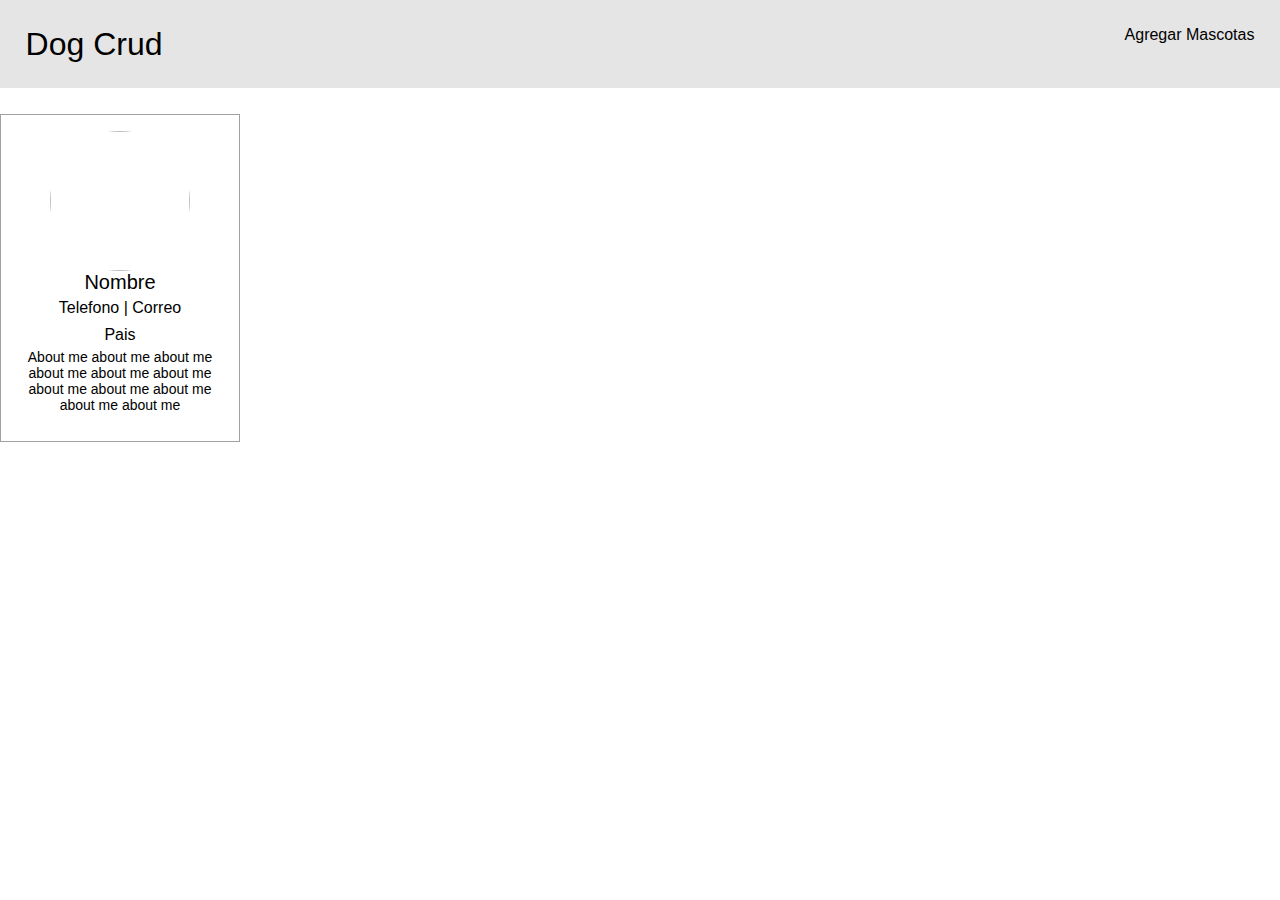
==== retodos.html @ 9f164688 "Terminar maqueta tarjetas dog" ====
<!DOCTYPE html>
<html lang="en">
<head>
    <link rel="stylesheet" href="css/styles.css">
    <meta charset="UTF-8">
    <meta name="viewport" content="width=device-width, initial-scale=1.0">
    <title>Dog CRUD</title>
</head>
<body>
    <header class="dog-nav">
        <span class="dog-nav__logo">Dog Crud</span>
        <span id="add_dog" class="dog-nav__add">Agregar Mascotas</span>
    </header>
    <main class="dog-main">
        <div class="dog-card">
            <img src="https://via.placeholder.com/140" alt="" class="dog-card__img">
            <h2 class="dog-card__name">Nombre</h2>
            <h3 class="contact">Telefono | Correo</h3>
            <h4 class="dog-card__country">Pais</h4>
            <p class="dog-card__about">About me about me about me about me about me about me about me about me about me about me about me</p>
        </div>
    </main>
</body>
</html>
---- css/styles.css ----
* {
    box-sizing: border-box;
}

*::before, *::after {
    box-sizing: inherit;
}

body {
    margin: 0;

}

.reto1{
    margin: 0 15%
}

.reto1 h1 {
    text-align:center;
}

.code-example {
    display: block;
    unicode-bidi: embed;
    font-family: monospace;
    white-space: pre;
    border:1px solid black;
}

.pregunta h2 {
    text-align: center;
}


/* dog crud */

@import url('https://fonts.googleapis.com/css2?family=Roboto&display=swap');

.dog-nav {
    width: 100%;
    display: flex;
    justify-content: space-between;
    font-family: 'Roboto', sans-serif;
    padding: 2%;
    background-color: #E5E5E5;
}

.dog-nav__logo {
    font-size: 2em;
}

.dog-main {
    padding: 2% 0;
    justify-content: center;
    width: 100%;
    display: grid;
    grid-template-columns: repeat(auto-fill , 240px);
    grid-template-rows: auto;
    gap: 20px 20px;
}

.dog-card {
    display: flex;
    height: 328px;
    border: 1px solid #a1a1a1;
    flex-direction: column;
    align-items:center;
    font-family: 'Roboto', sans-serif;
    padding: 1rem;
}

.dog-card__img {
    
    width: 140px;
    height: 140px;
    border-radius: 50%;
}

.dog-card h2 {
    font-size: 20px;
    margin: 0;
    font-weight: normal;

}

.dog-card h3, .dog-card h4  {
    font-size: 16px;
    margin: 0;
    font-weight: normal;
    margin: 0.3em 0;
}

.dog-card p {
    font-size: 14px;
    line-height: 16px;
    text-align: center;
    margin: 0;
}
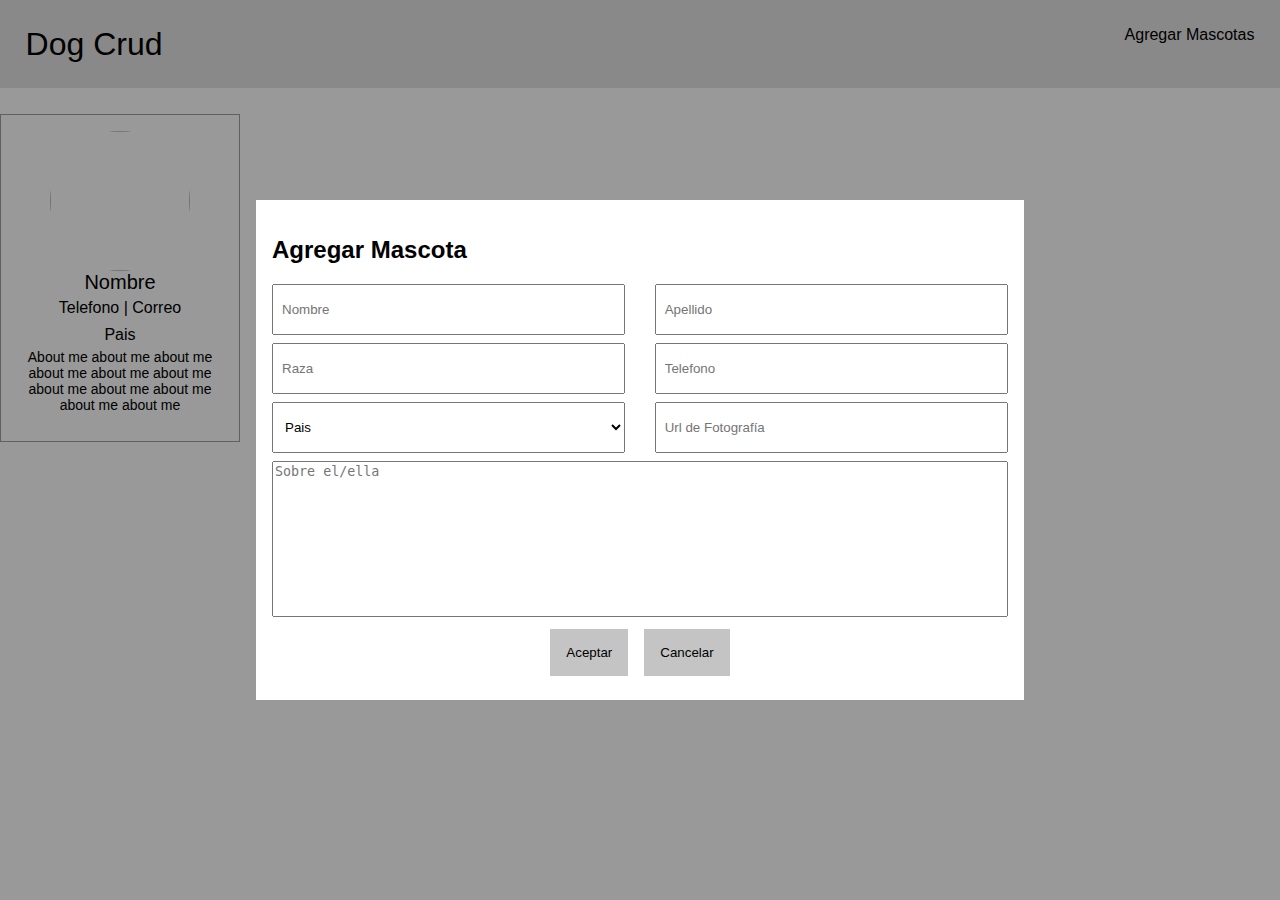
==== commit 09bec3ae: "add modal" ====
--- a/retodos.html
+++ b/retodos.html
@@ -13,12 +13,47 @@
     </header>
     <main class="dog-main">
         <div class="dog-card">
+            <span class="dog-card__edit">&#10000</span>
+            <span class="dog-card__close">&#10005</span>
             <img src="https://via.placeholder.com/140" alt="" class="dog-card__img">
             <h2 class="dog-card__name">Nombre</h2>
             <h3 class="contact">Telefono | Correo</h3>
             <h4 class="dog-card__country">Pais</h4>
             <p class="dog-card__about">About me about me about me about me about me about me about me about me about me about me about me</p>
         </div>
+
+       
     </main>
+    <div class="modal">
+            
+        <div class="modal-box">
+            <h2>Agregar Mascota</h2>
+            <form action="" class="modal-form">
+                <div class="modal-form__row">
+                    <input type="text" name="fname" id="fname" placeholder="Nombre">
+                    <input type="text" name="lname" id="lname" placeholder="Apellido">
+                </div>
+                <div class="modal-form__row">
+                    <input type="text" name="race" id="race" placeholder="Raza">
+                    <input type="tel" name="tel" id="tel" placeholder="Telefono">
+                </div>
+                <div class="modal-form__row">
+                    <select name="pais" id="pet-select">
+                        <option value="">Pais</option>
+                        <option value="peru">Perú</option>
+                        <option value="chile">Chile</option>
+                        <option value="mexico">México</option>
+                        <option value="brasil">Brasil</option>
+                    </select>
+                    <input type="url" name="photo" id="photo" placeholder="Url de Fotografía">
+                </div>
+                <textarea name="about" id="about" cols="30" rows="10" placeholder="Sobre el/ella"></textarea>
+                <div class="modal-form__row modal-form__row--btn">
+                    <input type="submit" value="Aceptar">
+                    <button id="cancel">Cancelar</button>
+                </div>
+            </form>
+        </div>
+    </div>
 </body>
 </html>--- a/css/styles.css
+++ b/css/styles.css
@@ -60,6 +60,7 @@
 }
 
 .dog-card {
+    position: relative;
     display: flex;
     height: 328px;
     border: 1px solid #a1a1a1;
@@ -67,6 +68,15 @@
     align-items:center;
     font-family: 'Roboto', sans-serif;
     padding: 1rem;
+}
+
+.dog-card:hover {
+    box-shadow: 0px 0px 8px #000000;
+}
+
+.dog-card:hover > span {
+    display:inline;
+    cursor: pointer;
 }
 
 .dog-card__img {
@@ -95,4 +105,78 @@
     line-height: 16px;
     text-align: center;
     margin: 0;
+}
+
+.dog-card__edit {
+    padding: 0.3rem;
+    position: absolute;
+    top: 0;
+    left: 0;
+    display: none;
+    color: #a1a1a1;
+}
+
+.dog-card__close {
+    color: #a1a1a1;
+    padding: 0.3rem;
+    position: absolute;
+    top: 0;
+    right: 0;
+    display: none
+}
+
+/* modal */
+
+
+.modal {
+    display: flex;
+    position: fixed; 
+    z-index: 1; 
+    left: 0;
+    top: 0;
+    width: 100%; 
+    height: 100%; 
+    overflow: auto; 
+    background-color: rgb(0,0,0); 
+    background-color: rgba(0,0,0,0.4); 
+    flex-direction: column;
+    justify-content: center;
+    align-items: center;
+    flex-wrap: wrap;
+  }
+
+.modal-box {
+    font-family: 'Roboto', sans-serif;
+    background-color: white;
+    width: 60%;
+    justify-content: center;
+    padding: 1rem;
+
+}
+
+.modal-form__row {
+    display: flex;
+    justify-content: space-between;
+    margin: 0.5rem 0
+}
+
+.modal-form__row--btn {
+    justify-content: center;
+}
+
+.modal-form__row--btn > button, .modal-form__row--btn > input[type=submit] {
+    margin: 0 0.5rem;
+    border: none;
+    background-color: #c4c4c4;
+    padding: 1rem 1rem;
+}
+
+input[type=text], input[type=tel], input[type=url], select {
+    width: 48%;
+    padding: 1rem 0.5rem;
+}
+
+textarea[name=about] {
+    width: 100%;
+    resize: none;
 }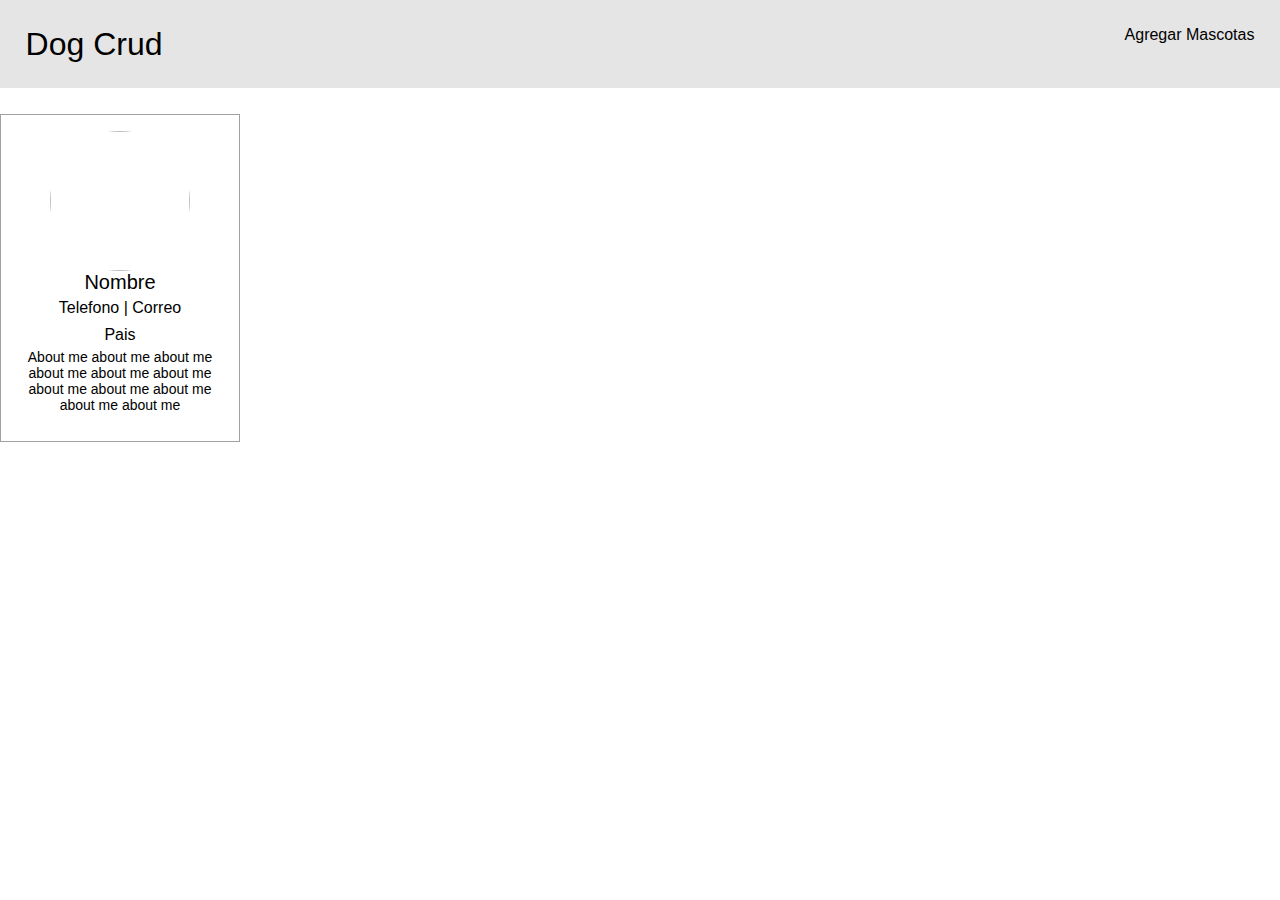
==== commit 60ff84fd: "Add Create" ====
--- a/retodos.html
+++ b/retodos.html
@@ -24,7 +24,7 @@
 
        
     </main>
-    <div class="modal">
+    <div id="modal" class="modal">
             
         <div class="modal-box">
             <h2>Agregar Mascota</h2>
@@ -55,5 +55,6 @@
             </form>
         </div>
     </div>
+    <script src="scripts/script.js"></script>
 </body>
 </html>--- a/css/styles.css
+++ b/css/styles.css
@@ -47,6 +47,10 @@
 
 .dog-nav__logo {
     font-size: 2em;
+}
+
+.dog-nav__add {
+    cursor: pointer;
 }
 
 .dog-main {
@@ -129,7 +133,7 @@
 
 
 .modal {
-    display: flex;
+    display: none;
     position: fixed; 
     z-index: 1; 
     left: 0;
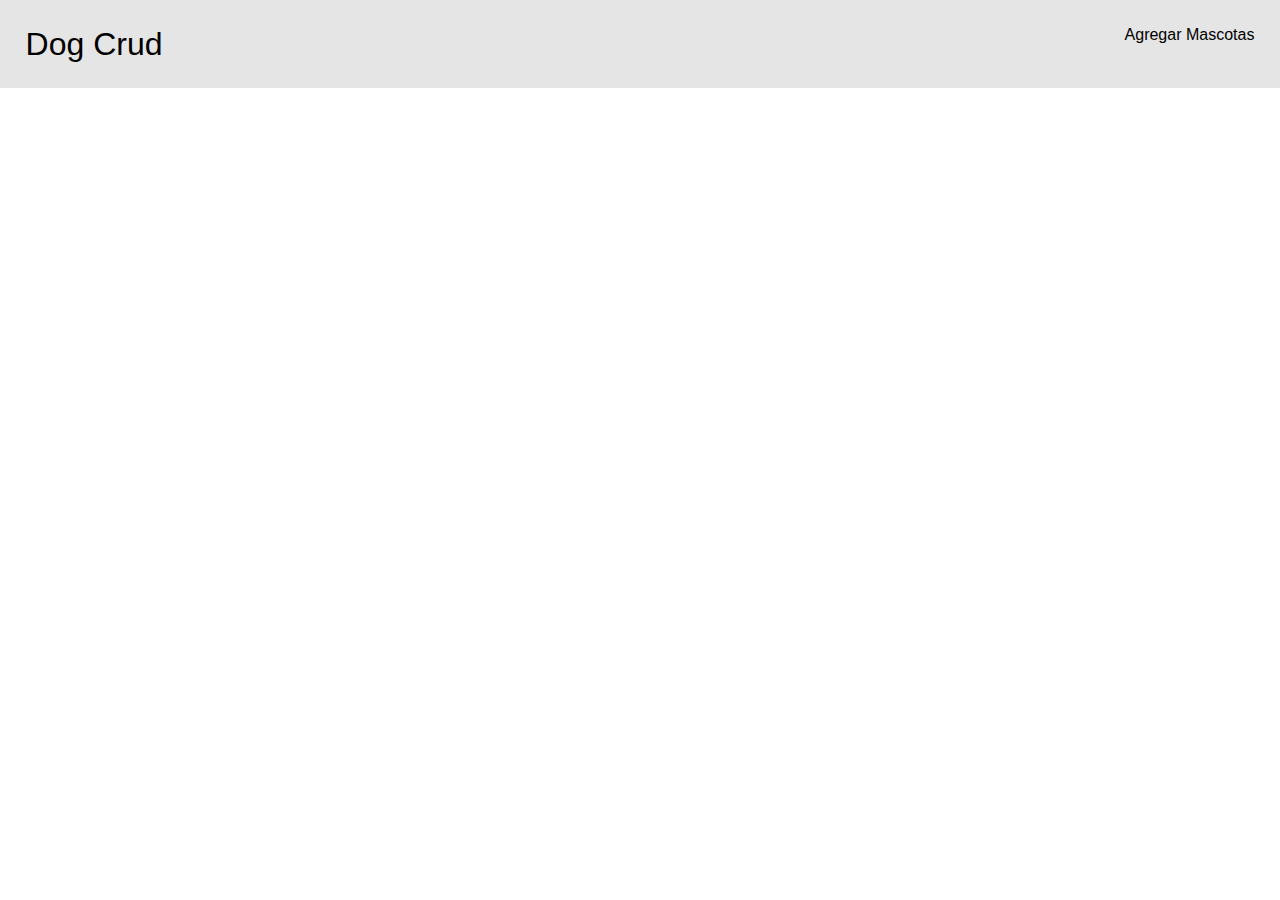
==== commit 2a19de89: "Fix close btn" ====
--- a/retodos.html
+++ b/retodos.html
@@ -12,17 +12,7 @@
         <span id="add_dog" class="dog-nav__add">Agregar Mascotas</span>
     </header>
     <main class="dog-main">
-        <div class="dog-card">
-            <span class="dog-card__edit">&#10000</span>
-            <span class="dog-card__close">&#10005</span>
-            <img src="https://via.placeholder.com/140" alt="" class="dog-card__img">
-            <h2 class="dog-card__name">Nombre</h2>
-            <h3 class="contact">Telefono | Correo</h3>
-            <h4 class="dog-card__country">Pais</h4>
-            <p class="dog-card__about">About me about me about me about me about me about me about me about me about me about me about me</p>
-        </div>
-
-       
+        
     </main>
     <div id="modal" class="modal">
             
@@ -50,7 +40,7 @@
                 <textarea name="about" id="about" cols="30" rows="10" placeholder="Sobre el/ella"></textarea>
                 <div class="modal-form__row modal-form__row--btn">
                     <input type="submit" value="Aceptar">
-                    <button id="cancel">Cancelar</button>
+                    <button id="cancel" type="button">Cancelar</button>
                 </div>
             </form>
         </div>
